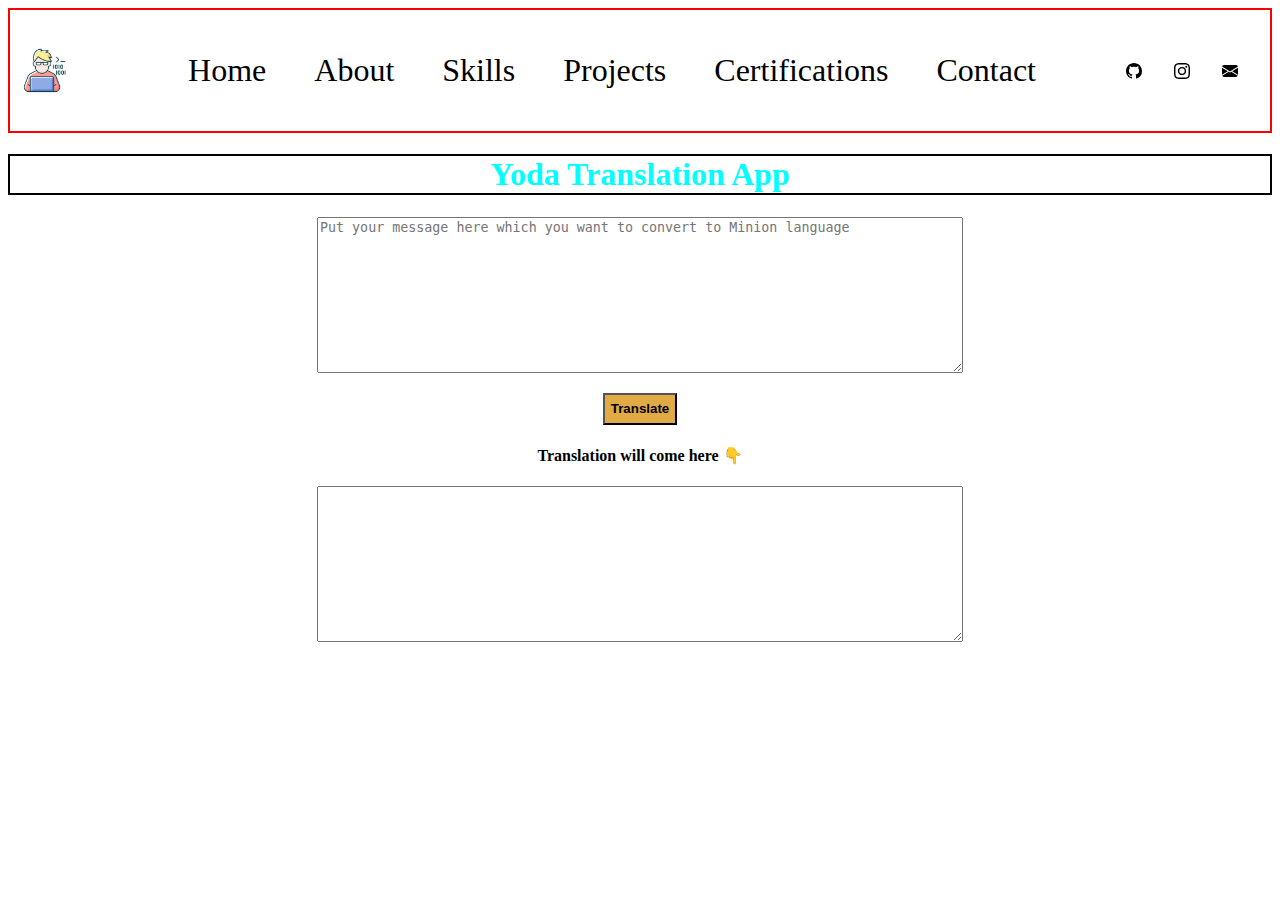
==== index.html @ 9919efb4 "uploading files" ====
<!DOCTYPE html>
<html lang="en">

<head>
    <meta charset="UTF-8">
    <meta http-equiv="X-UA-Compatible" content="IE=edge">
    <meta name="viewport" content="width=device-width, initial-scale=1.0">
    <title>Document</title>
    <link rel="stylesheet" href="style.css">
</head>

<body>
    <navbar id="nav">
        <div class="logo">
            <a href="/home">
                <img src="logo.jpg" alt="logo"></a>
        </div>
        <div class="menu">
            <ul>
                <li class="menu-items"><a href="home.html">Home</a></li>
                <li class="menu-items"><a href="about.html">About</a></li>
                <li class="menu-items"><a href="skills.html">Skills</a></li>
                <li class="menu-items"><a href="project.html">Projects</a></li>
                <li class="menu-items"><a href="certifications.html">Certifications</a></li>
                <li class="menu-items"><a href="contact.html">Contact</a></li>
            </ul>
        </div>
        <div class="social">
            <a href="#">
                <img src="github.svg" alt="Github">
            </a>
            <a href="#"><img src="instagram.svg" alt="Instagram"></a>
            <a href="#"><img src="envelope-fill.svg" alt="mail"></a>
        </div>
    </navbar>

    <div id="body">

        <h1> Yoda Translation App</h1>
        <textarea name="input" id="input" cols="30" rows="10"
            placeholder="Put your message here which you want to convert to Minion language"></textarea>
        <button id="translatebtn">Translate</button>


        <h4>Translation will come here 👇</h4>
        <textarea name="output" id="output" cols="30" rows="10"></textarea>
    </div>

<script src="index.js"></script>

</body>

</html>
---- style.css ----
#nav{
    display: grid;
   grid-template-columns: 2fr 2fr 2fr;
   /* margin: 2rem auto; */
   grid-gap: 2rem;
   border: 2px solid red;
   align-items: center;
   justify-items: center;
   font-size: 2rem;
}
.logo img{
    display: block;
    max-height: 10%;
    max-width: 50%;
}

.menu ul{
    display: flex;
    /* position: relative; */
    /* margin: auto; */
    padding: 10px 10px;
    

   
}
.menu-items{
    list-style-type: none;
    /* margin: auto; */
}
.menu-items:hover{
   text-decoration:underline;
    /* margin: auto; */
}
.menu-items:visited{
    text-decoration: underline;
    color: rgb(202, 202, 124);
}

.menu-items a{
    text-decoration: none;
    color: black;
    /* margin: auto; */
    
    margin-right: 3rem;
}
.social{
    display: flex;
   
}
.social img{
    display: block;
    margin-right: 2rem;
    /* margin: auto; */
    
}
#body{
    display: block;
    /* border: solid 2px black; */
    /* height: 700vh;
    width: 100vw; */
    text-align: center;


}
#translatebtn{
    display: block;
    margin: auto;
    height: 2rem;
    margin-top: 1rem;
    background-color: rgb(224, 170, 68);
    font-weight: bolder;
    text-align: center;
    
}
textarea{
    width: 50vw;
    height: fit-content;
}
h1{
    border: solid 2px black;
    color: aqua;
    display: block;
}
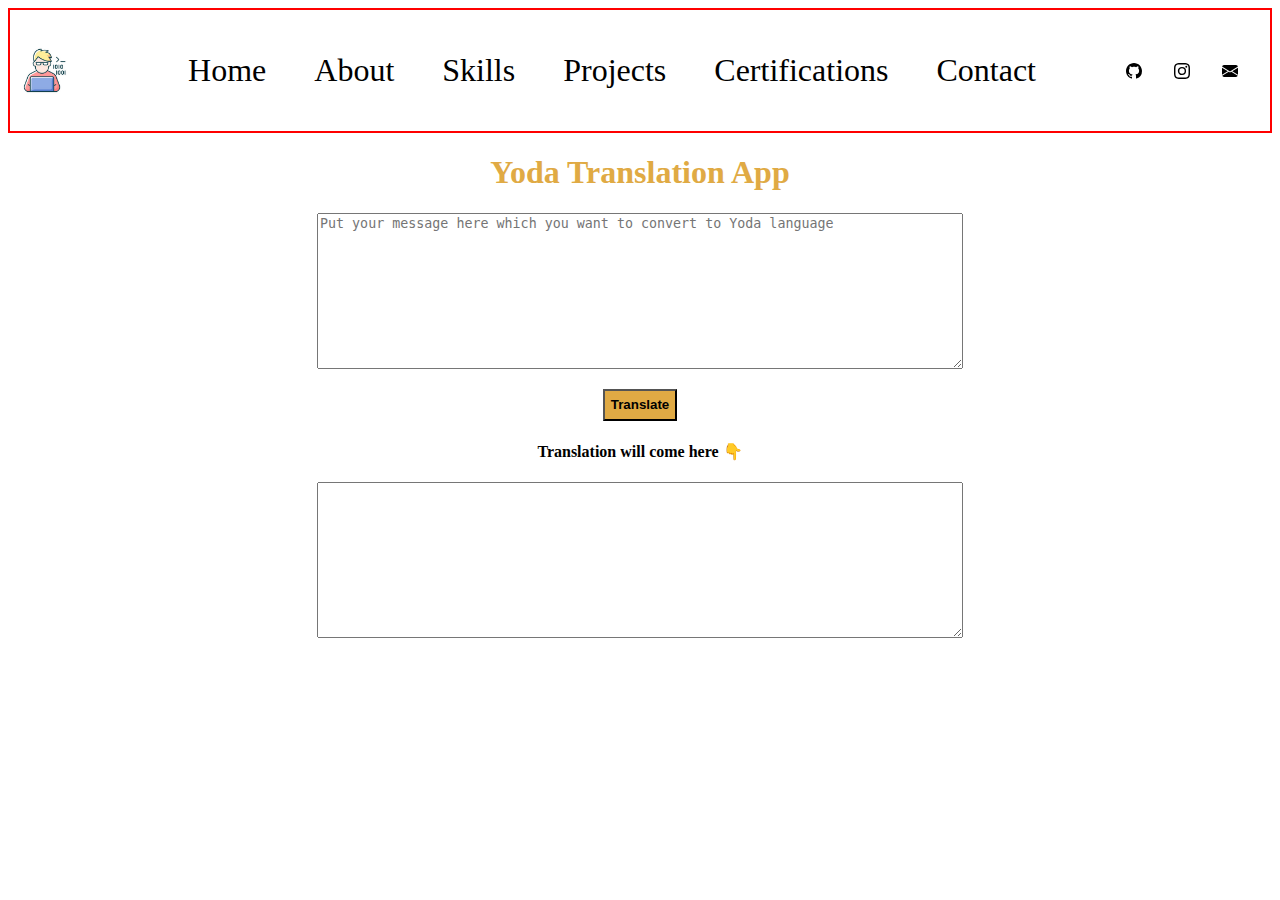
==== commit 6fbf6d15: "some errors are fixed" ====
--- a/index.html
+++ b/index.html
@@ -38,7 +38,7 @@
 
         <h1> Yoda Translation App</h1>
         <textarea name="input" id="input" cols="30" rows="10"
-            placeholder="Put your message here which you want to convert to Minion language"></textarea>
+            placeholder="Put your message here which you want to convert to Yoda language"></textarea>
         <button id="translatebtn">Translate</button>
 
 
--- a/style.css
+++ b/style.css
@@ -77,7 +77,7 @@
     height: fit-content;
 }
 h1{
-    border: solid 2px black;
-    color: aqua;
+    /* border: solid 2px black; */
+    color: rgb(224, 170, 68);
     display: block;
 }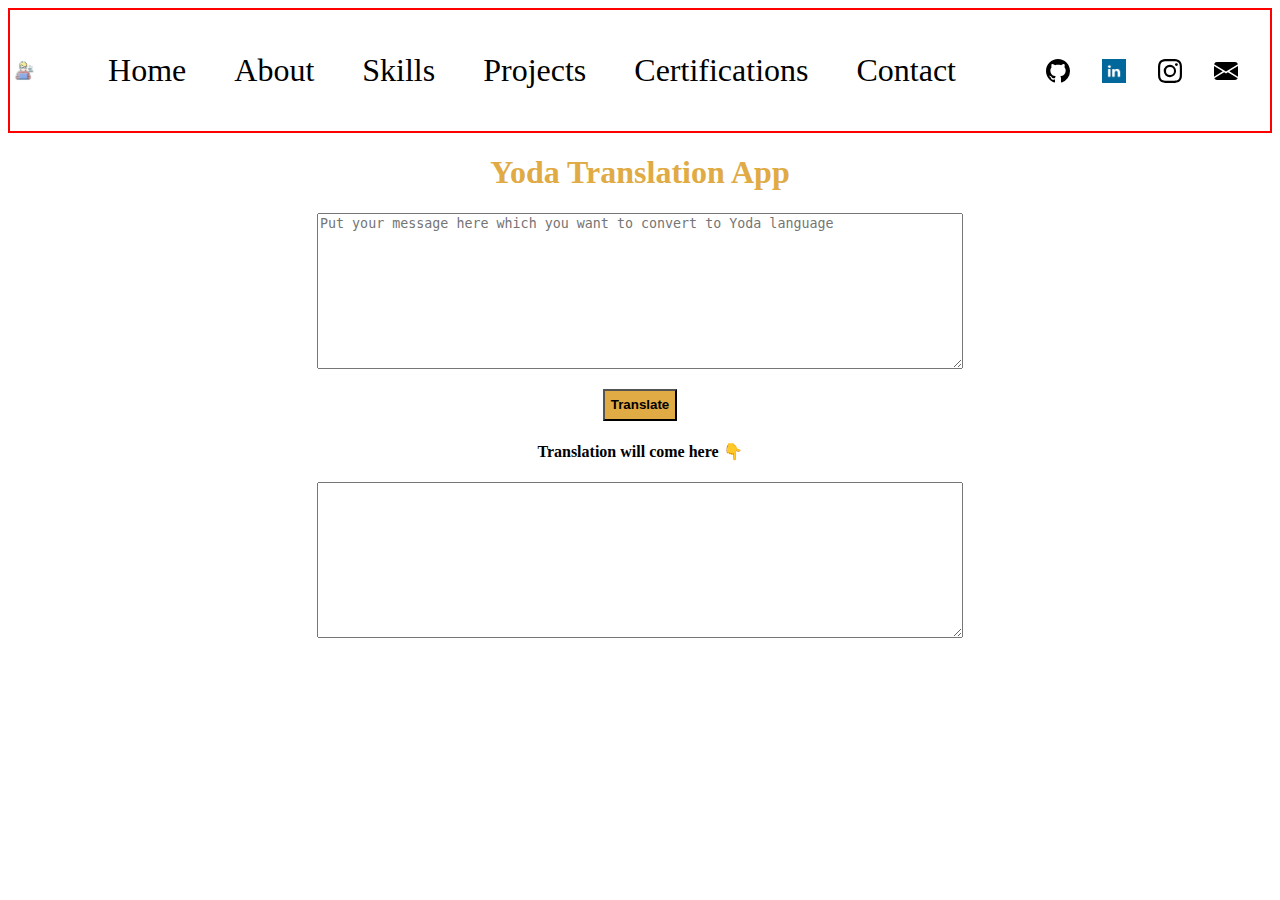
==== commit 5fb36fba: "update linkedin" ====
--- a/index.html
+++ b/index.html
@@ -29,6 +29,9 @@
             <a href="#">
                 <img src="github.svg" alt="Github">
             </a>
+            <a href="https://www.linkedin.com/in/anandpandey0"><img src="linkedin.png"
+
+                alt="linkedin"></a>
             <a href="#"><img src="instagram.svg" alt="Instagram"></a>
             <a href="#"><img src="envelope-fill.svg" alt="mail"></a>
         </div>
--- a/style.css
+++ b/style.css
@@ -46,13 +46,14 @@
 .social{
     display: flex;
    
-}
-.social img{
+  }
+  .social img{
     display: block;
     margin-right: 2rem;
+    height: 1.5rem;
     /* margin: auto; */
     
-}
+  }
 #body{
     display: block;
     /* border: solid 2px black; */
